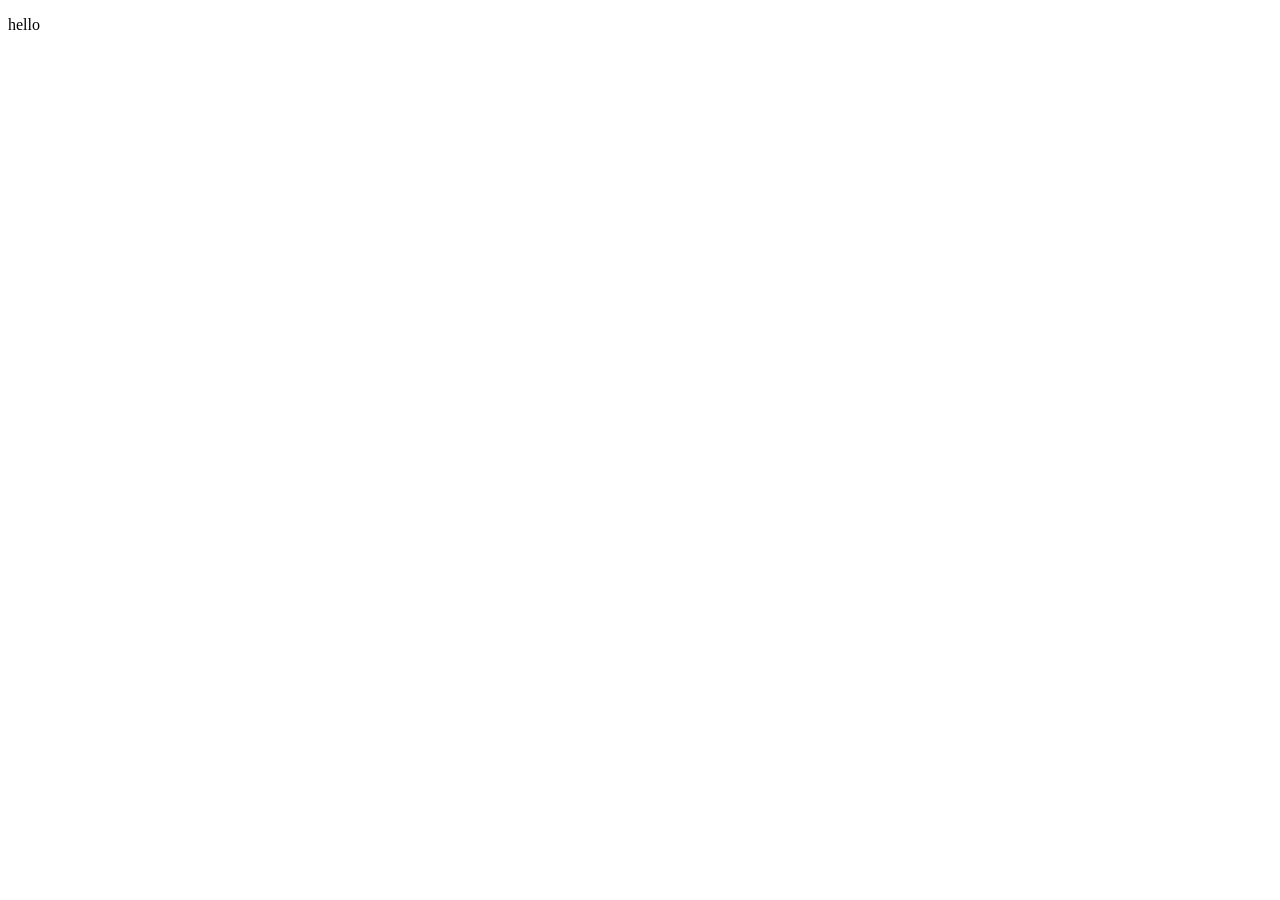
==== index stuff/index.html @ 84c98b8c "new file:   index stuff/index.html" ====
<!DOCTYPE html>
<html lang="en">
<head>
    <meta charset="UTF-8">
    <meta name="viewport" content="width=device-width, initial-scale=1.0">
    <title>Document</title>
</head>
<body>

    <p>hello</p>
    
</body>
</html>
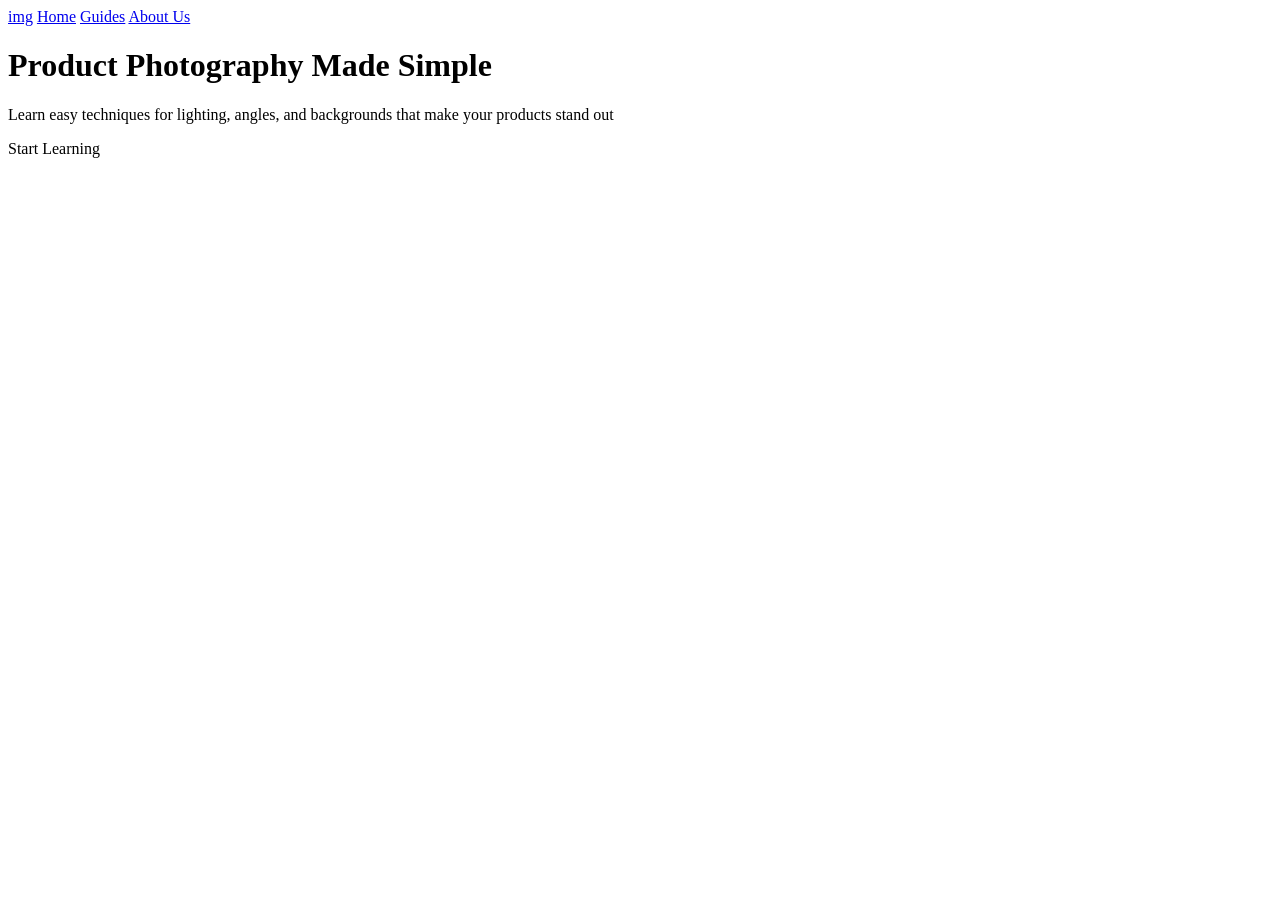
==== commit ebffd58a: "modified:   index stuff/index.html" ====
--- a/index stuff/index.html
+++ b/index stuff/index.html
@@ -6,8 +6,23 @@
     <title>Document</title>
 </head>
 <body>
+    <header>
+        <nav>
 
-    <p>hello</p>
+            <a href="index.html">img</a>
+            <a href="index.html"> Home</a>
+            <a href="#">Guides</a>
+            <a href="#">About Us</a>
+        </nav>
+    </header>
+
+
+
+    <h1>Product Photography Made Simple</h1>
+    <p>Learn easy techniques for lighting, angles, and backgrounds that make your products stand out</p>
+    <p>Start Learning</p>
+
+    
     
 </body>
 </html>
